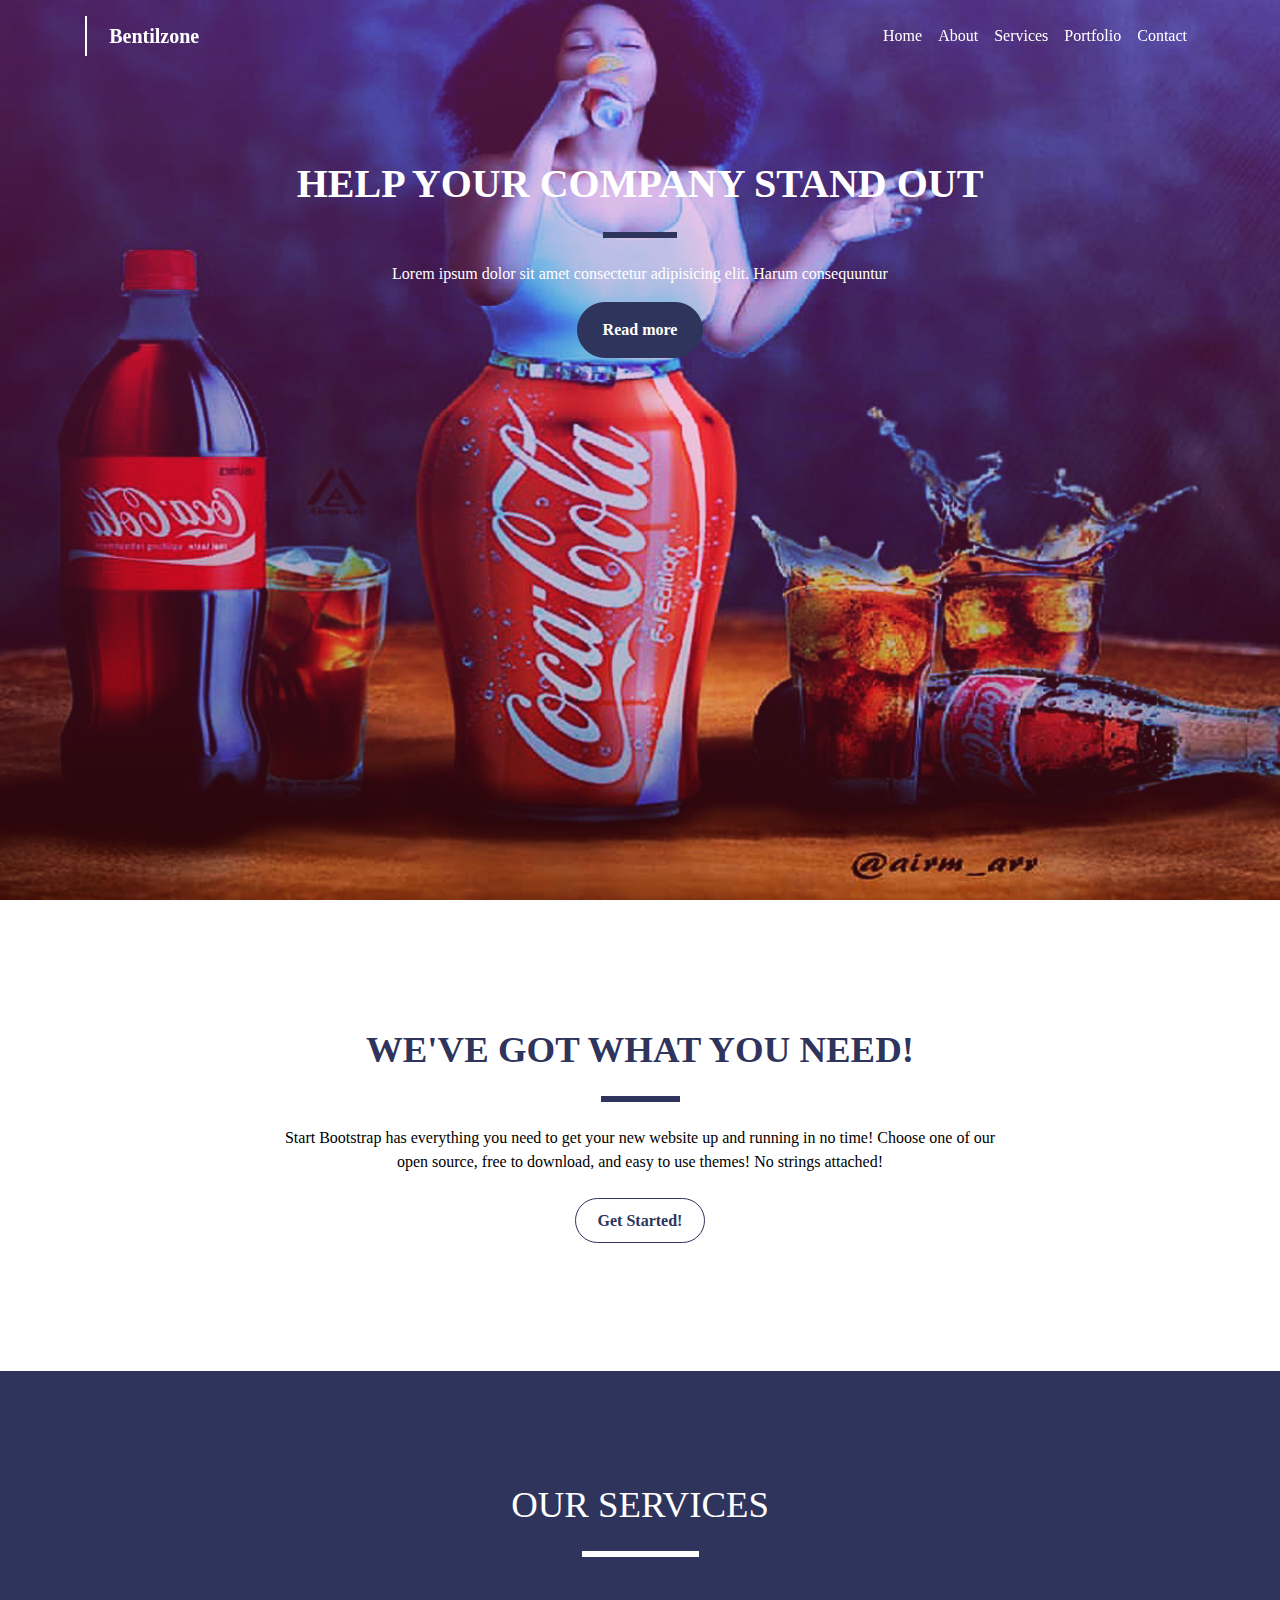
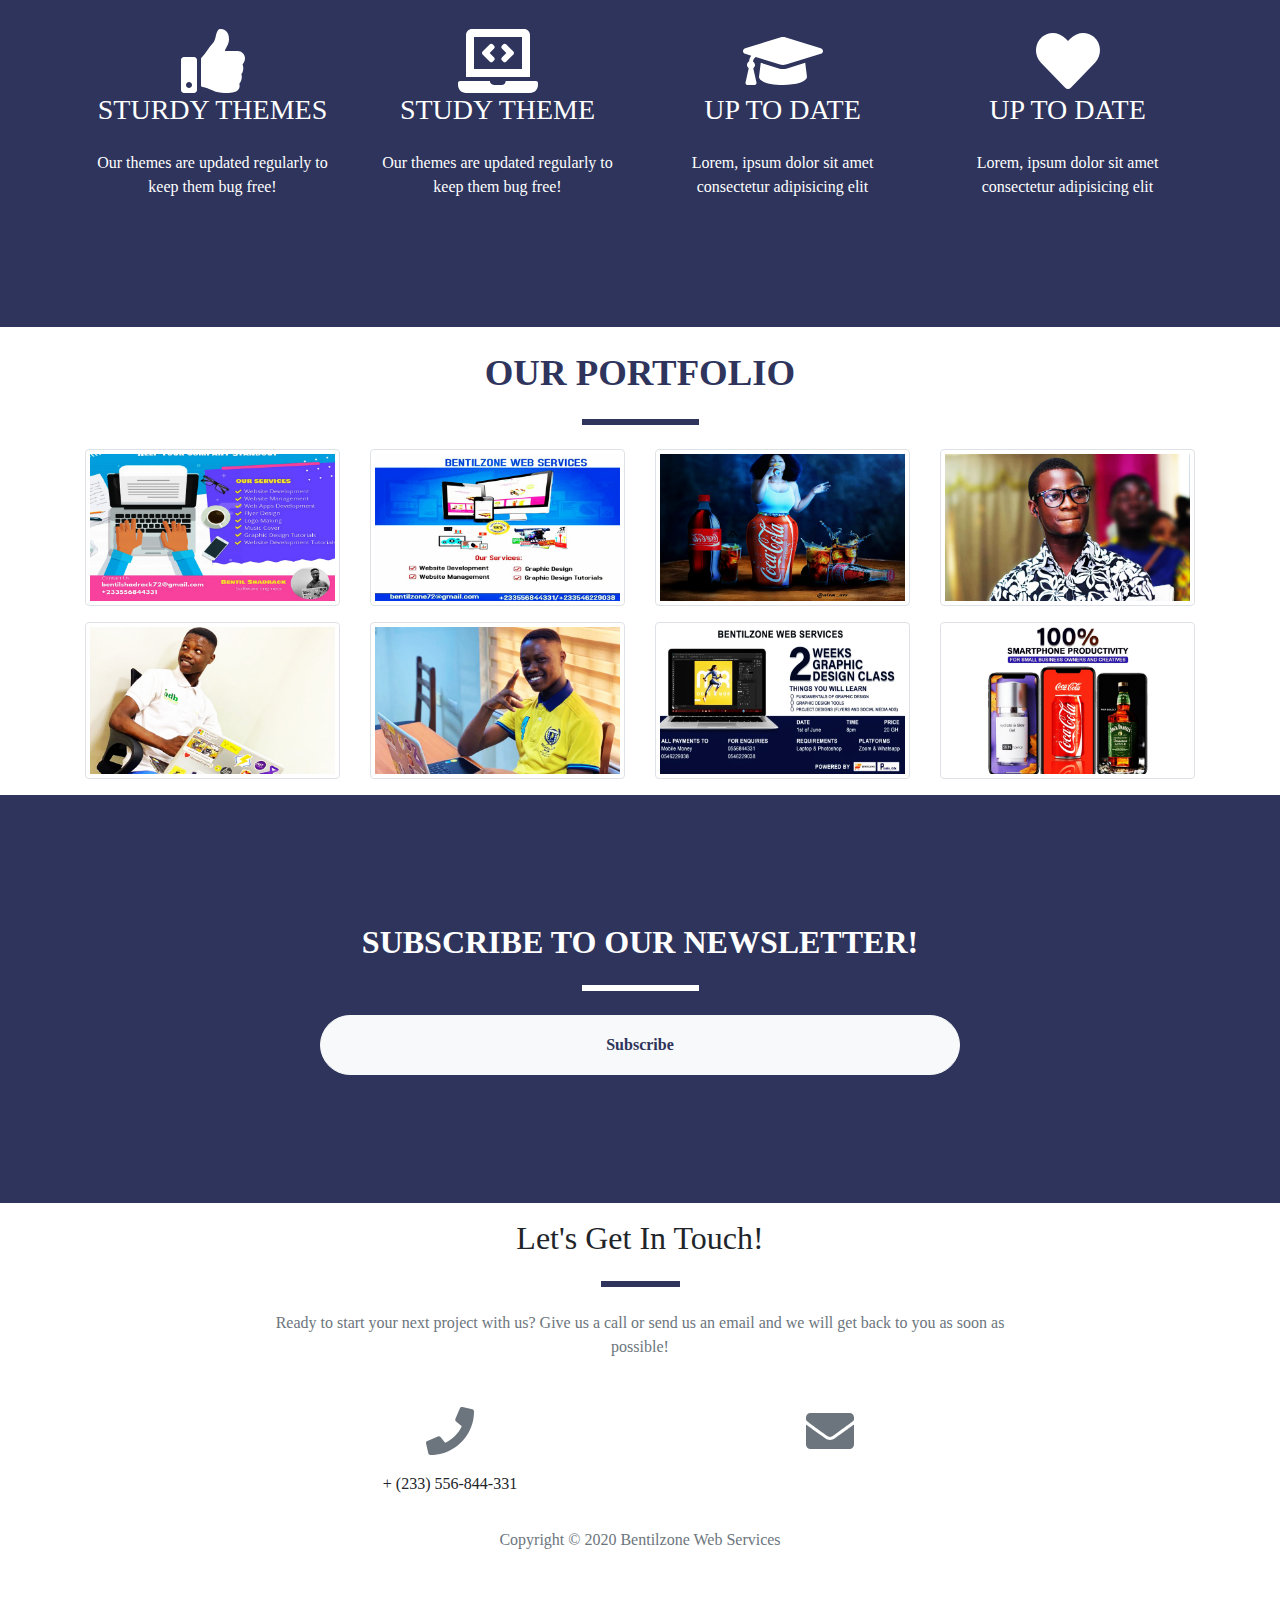
==== website/index.html @ d442f012 "Adding Files" ====
<!DOCTYPE html>
<html lang="en">
<head>
    <meta charset="UTF-8">
    <meta name="viewport" content="width=device-width, initial-scale=1.0">
    <title>Bentilzone || Welcome</title>
    <!-- bootstrap css -->
    <link rel="stylesheet" href="./bootstrap/css/bootstrap.min.css">
    <link rel="stylesheet" href="./css/magnifico-popup.css">
    <!-- custom css -->
    <link rel="stylesheet" href="./css/index.css">
</head>
<body id="page-top">
    <nav class="navbar navbar-expand-lg fixed-top navbar-light py-3">
        <div class="container">
            <!-- brand -->
            <a href="#page-top" class="navbar-brand">Bentilzone</a>
            <!-- toggler button -->
            <button class="navbar-toggle navbar-toggler navber-toggler-right" data-toggle="collapse" data-target = "#mainNav">
                <span class="navbar-toggler-icon"></span>
            </button>
            <div class="collapse navbar-collapse" id= "mainNav">
                <ul class="navbar-nav ml-auto">
                    <li class="nav-item active">
                        <a href="#page-top" class="nav-link">Home</a>
                    </li>
                    <li class="nav-item">
                        <a href="#about" class="nav-link">About</a>
                    </li>
                    <li class="nav-item">
                        <a href="#services" class="nav-link">Services</a>
                    </li>
                    <li class="nav-item">
                        <a href="#portfolio" class="nav-link">Portfolio</a>
                    </li>
                    <li class="nav-item">
                        <a href="#contact" class="nav-link">Contact</a>
                    </li>
                </ul>
            </div>
        </div>
    </nav>
    <!-- showcase -->
    <header class="showcase page-section">
        <div class="container h-100">
            <div class="row align-items-center justify-content-center text-center">
                <div class=" align-self-end">
                    <h1 class="text-uppercase text-white font-weight-bold">Help your company stand out</h1>
                    <hr class="my-4 divider">
                </div>
                <div class=" align-self-baseline">
                    <p>Lorem ipsum dolor sit amet consectetur adipisicing elit. Harum consequuntur</p>
                    <a href="#about" class="btn btn-xl rounded-pill py-3 px-5 readmore">Read more</a>
                </div>
            </div>
        </div>
    </header>
    <!-- About Section -->
    <section class="about-section page-section" id="about">
        <div class="container">
            <div class="row justify-content-center">
                    <div class="col-lg-8 text-center">
                    <h2 class="text-dark mt-0 txt text-uppercase">We've got what you need!</h2>
                    <hr class="divider light my-4">
                    <p class="text-dark-50 mb-4 ">Start Bootstrap has everything you need to get your new website up and running in no time! Choose one of our open source, free to download, and easy to use themes! No strings attached!</p>
                    <a class="btn btn-light btn-xl rounded-pill py-3 px-5 getstarted" href="#services">Get Started!</a>
                </div>
            </div>
        </div>
    </section>
    <!-- /about us -->

    <!-- services section -->
    <section class="services-section page-section" id="services">
        <div class="container">
            <h2 class="text-center text-uppercase">OUR SERVICES</h2>
            <hr class="divider my-4">
            <div class="row justify-content-center">
                <div class="col-lg-3 col-md-6 text-center">
                    <div class="mt-5 text-center">
                        <i class="fa fa-thumbs-up fa-4x"></i>
                        <h3 class="text-uppercase mb-4">STURDY THEMES</h3>
                        <p>Our themes are updated regularly to keep them bug free!</p>
                    </div>
                </div>
                <div class="col-lg-3 col-md-6 text-center">
                    <div class="mt-5">
                        <i class="fa fa-laptop-code fa-4x"></i>
                        <h3 class="text-uppercase mb-4">Study Theme</h3>
                        <p>Our themes are updated regularly to keep them bug free!</p>
                    </div>
                </div>
                <div class="col-lg-3 col-md-6 text-center">
                    <div class="mt-5">
                        <i class="fa fa-graduation-cap fa-4x"></i>
                        <h3 class="text-uppercase mb-4">Up to Date</h3>
                        <p>Lorem, ipsum dolor sit amet consectetur adipisicing elit</p>
                    </div>
                </div>
                <div class="col-lg-3 col-md-6 text-center">
                    <div class="mt-5">
                        <i class="fa fa-heart fa-4x"></i>
                        <h3 class="text-uppercase mb-4">Up to Date</h3>
                        <p>Lorem, ipsum dolor sit amet consectetur adipisicing elit</p>
                    </div>
                </div>
            </div>
        </div>
    </section>
    <!-- portfolio -->
    <section class="portfolio page-section" id="portfolio">
        <div class="container">
            <h2 class="text-center text-uppercase txt mt-4">Our Portfolio</h2>
            <hr class="divider my-4">
            <div class="row">
                <div class="thumb col-lg-3 col-md-4 col-xs-6">
                    <a href="./images/portfolio/portfolio1.jpg" class="portfolio-box">
                        <figure>
                            <img src="./images/portfolio/portfolio1.jpg" alt="" class="img-fluid img-thumbnail">
                        </figure>
                        <div class="portfolio-box-caption">
                            <div class="portfolio-name">Online Traninig</div>
                            <div class="portfolio-category">Gaphic Design</div>
                        </div>
                    </a>
                </div>
                <div class="thumb col-lg-3 col-md-4 col-xs-6">
                    <a href="./images/portfolio/portfolio2.jpg" class="portfolio-box">
                    <figure>
                        <img src="./images/portfolio/portfolio2.jpg" alt="" class="img-fluid img-thumbnail">
                    </figure>
                    <div class="portfolio-box-caption">
                        <div class="portfolio-name">Online Training</div>
                        <div class="portfolio-category">Website Design</div>
                    </div>
                    </a>
                </div>
                <div class="thumb col-lg-3 col-md-4 col-xs-6">
                    <a href="./images/portfolio/portfolio3.jpg" class="portfolio-box">
                    <figure>
                        <img src="./images/portfolio/portfolio3.jpg" alt="" class="img-fluid img-thumbnail">
                    </figure>
                    <div class="portfolio-box-caption">
                        <div class="portfolio-name">Online Training</div>
                        <div class="portfolio-category">Website Design</div>
                    </div>
                    </a>
                </div>
                <div class="thumb col-lg-3 col-md-4 col-xs-6">
                    <a href="./images/portfolio/portfolio4.jpg" class="portfolio-box">
                    <figure>
                        <img src="./images/portfolio/portfolio4.jpg" alt="" class="img-fluid img-thumbnail">
                    </figure>
                    <div class="portfolio-box-caption">
                        <div class="portfolio-name">Online Training</div>
                        <div class="portfolio-category">Website Design</div>
                    </div>
                    </a>
                </div>
                <div class="thumb col-lg-3 col-md-4 col-xs-6">
                    <a href="./images/portfolio/portfolio5.jpg" class="portfolio-box">
                    <figure>
                        <img src="./images/portfolio/portfolio5.jpg" alt="" class="img-fluid img-thumbnail">
                    </figure>
                    <div class="portfolio-box-caption">
                        <div class="portfolio-name">Online Training</div>
                        <div class="portfolio-category">Website Design</div>
                    </div>
                    </a>
                </div>
                <div class="thumb col-lg-3 col-md-4 col-xs-6">
                    <a href="./images/portfolio/portfolio6.jpg" class="portfolio-box">
                    <figure>
                        <img src="./images/portfolio/portfolio6.jpg" alt="" class="img-fluid img-thumbnail">
                    </figure>
                    <div class="portfolio-box-caption">
                        <div class="portfolio-name">Online Training</div>
                        <div class="portfolio-category">Website Design</div>
                    </div>
                    </a>
                </div>
                <div class="thumb col-lg-3 col-md-4 col-xs-6">
                    <a href="./images/portfolio/portfolio7.jpg" class="portfolio-box">
                    <figure>
                        <img src="./images/portfolio/portfolio7.jpg" alt="" class="img-fluid img-thumbnail">
                    </figure>
                    <div class="portfolio-box-caption">
                        <div class="portfolio-name">Online Training</div>
                        <div class="portfolio-category">Website Design</div>
                    </div>
                    </a>
                </div>
                <div class="thumb col-lg-3 col-md-4 col-xs-6">
                    <a href="./images/portfolio/portfolio8.jpg" class="portfolio-box">
                    <figure>
                        <img src="./images/portfolio/portfolio8.jpg" alt="" class="img-fluid img-thumbnail">
                    </figure>
                    <div class="portfolio-box-caption">
                        <div class="portfolio-name">Online Training</div>
                        <div class="portfolio-category">Website Design</div>
                    </div>
                    </a>
                </div>
            </div>
        </div>
    </section>

    <!-- newsletter -->
    <section class="newsletter-section page-section">
        <div class="container">
            <h2 class="txt text-uppercase text-center">SUBSCRIBE TO OUR NEWSLETTER!</h2>
            <hr class="divider my-4">
            <form class="newsletterForm">
                <center>
                    <span class="emailInput rounded-pill py-3 px-4 mr-1">
                        <input type="text" placeholder="Enter your email....">
                    </span>
                    <button class="btn btn-xl  btn-light rounded-pill py-2 px-4 ml-2" id="subscribe">Subscribe</button>
                </center>
            </form>
        </div>
        <center><button class="btn btn-xl  btn-light rounded-pill py-2 px-4" id="showForm">Subscribe</button> </center> 
    </section>


        <!-- /newsletter -->
        <!-- contact us -->
        <section class="page-section" id="contact">
            <div class="container">
                <div class="row justify-content-center">
                <div class="col-lg-8 text-center">
                    <h2 class="mt-3 txt">Let's Get In Touch!</h2>
                    <hr class="divider my-4">
                    <p class="text-muted mb-5">Ready to start your next project with us? Give us a call or send us an email and we will get back to you as soon as possible!</p>
                </div>
                </div>
                <div class="row">
                <div class="col-lg-4 ml-auto text-center mb-5 mb-lg-0">
                    <i class="fas fa-phone fa-3x mb-3 text-muted"></i>
                    <div>+ (233) 556-844-331</div>
                </div>
                <div class="col-lg-4 mr-auto text-center">
                    <i class="fas fa-envelope fa-3x mb-3 text-muted"></i>
                    <a class="d-block" href="mailto:bentilshadrack72@gmail.com">bentilzone72@gmail.com</a>
                </div>
                </div>
            </div>
        </section>

    <!-- contact us -->


<!-- back to to -->
<a href="#page-top" id = "backToTop">&#10148;</a>

<footer class=" justify-content-center text-center">
    <p class="text-muted">Copyright &COPY; 2020 Bentilzone Web Services</p>
</footer>

    <!-- bootstrap js -->
    <script src="./bootstrap/js/jquery.slim.min.js"></script>
    <script src="./bootstrap/js/bootstrap.min.js"></script>
    <script src="./bootstrap/js/jquery-1.8.3.min.js"></script>
    <script src="./bootstrap/js/all.js"></script>
    <script src="./js/magnifico-popup.js"></script>
    <script src="./js/animatescroll.js"></script>

    <!-- custom script -->
    <script src="./js/core.js"></script>
</body>
</html>
---- website/css/magnifico-popup.css ----
/* Magnific Popup CSS */
.mfp-bg {
    top: 0;
    left: 0;
    width: 100%;
    height: 100%;
    z-index: 1042;
    overflow: hidden;
    position: fixed;
    background: #0b0b0b;
    opacity: 0.8; }
  
  .mfp-wrap {
    top: 0;
    left: 0;
    width: 100%;
    height: 100%;
    z-index: 1043;
    position: fixed;
    outline: none !important;
    -webkit-backface-visibility: hidden; }
  
  .mfp-container {
    text-align: center;
    position: absolute;
    width: 100%;
    height: 100%;
    left: 0;
    top: 0;
    padding: 0 8px;
    box-sizing: border-box; }
  
  .mfp-container:before {
    content: '';
    display: inline-block;
    height: 100%;
    vertical-align: middle; }
  
  .mfp-align-top .mfp-container:before {
    display: none; }
  
  .mfp-content {
    position: relative;
    display: inline-block;
    vertical-align: middle;
    margin: 0 auto;
    text-align: left;
    z-index: 1045; }
  
  .mfp-inline-holder .mfp-content,
  .mfp-ajax-holder .mfp-content {
    width: 100%;
    cursor: auto; }
  
  .mfp-ajax-cur {
    cursor: progress; }
  
  .mfp-zoom-out-cur, .mfp-zoom-out-cur .mfp-image-holder .mfp-close {
    cursor: -moz-zoom-out;
    cursor: -webkit-zoom-out;
    cursor: zoom-out; }
  
  .mfp-zoom {
    cursor: pointer;
    cursor: -webkit-zoom-in;
    cursor: -moz-zoom-in;
    cursor: zoom-in; }
  
  .mfp-auto-cursor .mfp-content {
    cursor: auto; }
  
  .mfp-close,
  .mfp-arrow,
  .mfp-preloader,
  .mfp-counter {
    -webkit-user-select: none;
    -moz-user-select: none;
    user-select: none; }
  
  .mfp-loading.mfp-figure {
    display: none; }
  
  .mfp-hide {
    display: none !important; }
  
  .mfp-preloader {
    color: #CCC;
    position: absolute;
    top: 50%;
    width: auto;
    text-align: center;
    margin-top: -0.8em;
    left: 8px;
    right: 8px;
    z-index: 1044; }
    .mfp-preloader a {
      color: #CCC; }
      .mfp-preloader a:hover {
        color: #FFF; }
  
  .mfp-s-ready .mfp-preloader {
    display: none; }
  
  .mfp-s-error .mfp-content {
    display: none; }
  
  button.mfp-close,
  button.mfp-arrow {
    overflow: visible;
    cursor: pointer;
    background: transparent;
    border: 0;
    -webkit-appearance: none;
    display: block;
    outline: none;
    padding: 0;
    z-index: 1046;
    box-shadow: none;
    touch-action: manipulation; }
  
  button::-moz-focus-inner {
    padding: 0;
    border: 0; }
  
  .mfp-close {
    width: 44px;
    height: 44px;
    line-height: 44px;
    position: absolute;
    right: 0;
    top: 0;
    text-decoration: none;
    text-align: center;
    opacity: 0.65;
    padding: 0 0 18px 10px;
    color: #FFF;
    font-style: normal;
    font-size: 28px;
    font-family: Arial, Baskerville, monospace; }
    .mfp-close:hover,
    .mfp-close:focus {
      opacity: 1; }
    .mfp-close:active {
      top: 1px; }
  
  .mfp-close-btn-in .mfp-close {
    color: #333; }
  
  .mfp-image-holder .mfp-close,
  .mfp-iframe-holder .mfp-close {
    color: #FFF;
    right: -6px;
    text-align: right;
    padding-right: 6px;
    width: 100%; }
  
  .mfp-counter {
    position: absolute;
    top: 0;
    right: 0;
    color: #CCC;
    font-size: 12px;
    line-height: 18px;
    white-space: nowrap; }
  
  .mfp-arrow {
    position: absolute;
    opacity: 0.65;
    margin: 0;
    top: 50%;
    margin-top: -55px;
    padding: 0;
    width: 90px;
    height: 110px;
    -webkit-tap-highlight-color: transparent; }
    .mfp-arrow:active {
      margin-top: -54px; }
    .mfp-arrow:hover,
    .mfp-arrow:focus {
      opacity: 1; }
    .mfp-arrow:before,
    .mfp-arrow:after {
      content: '';
      display: block;
      width: 0;
      height: 0;
      position: absolute;
      left: 0;
      top: 0;
      margin-top: 35px;
      margin-left: 35px;
      border: medium inset transparent; }
    .mfp-arrow:after {
      border-top-width: 13px;
      border-bottom-width: 13px;
      top: 8px; }
    .mfp-arrow:before {
      border-top-width: 21px;
      border-bottom-width: 21px;
      opacity: 0.7; }
  
  .mfp-arrow-left {
    left: 0; }
    .mfp-arrow-left:after {
      border-right: 17px solid #FFF;
      margin-left: 31px; }
    .mfp-arrow-left:before {
      margin-left: 25px;
      border-right: 27px solid #3F3F3F; }
  
  .mfp-arrow-right {
    right: 0; }
    .mfp-arrow-right:after {
      border-left: 17px solid #FFF;
      margin-left: 39px; }
    .mfp-arrow-right:before {
      border-left: 27px solid #3F3F3F; }
  
  .mfp-iframe-holder {
    padding-top: 40px;
    padding-bottom: 40px; }
    .mfp-iframe-holder .mfp-content {
      line-height: 0;
      width: 100%;
      max-width: 900px; }
    .mfp-iframe-holder .mfp-close {
      top: -40px; }
  
  .mfp-iframe-scaler {
    width: 100%;
    height: 0;
    overflow: hidden;
    padding-top: 56.25%; }
    .mfp-iframe-scaler iframe {
      position: absolute;
      display: block;
      top: 0;
      left: 0;
      width: 100%;
      height: 100%;
      box-shadow: 0 0 8px rgba(0, 0, 0, 0.6);
      background: #000; }
  
  /* Main image in popup */
  img.mfp-img {
    width: auto;
    max-width: 100%;
    height: auto;
    display: block;
    line-height: 0;
    box-sizing: border-box;
    padding: 40px 0 40px;
    margin: 0 auto; }
  
  /* The shadow behind the image */
  .mfp-figure {
    line-height: 0; }
    .mfp-figure:after {
      content: '';
      position: absolute;
      left: 0;
      top: 40px;
      bottom: 40px;
      display: block;
      right: 0;
      width: auto;
      height: auto;
      z-index: -1;
      box-shadow: 0 0 8px rgba(0, 0, 0, 0.6);
      background: #444; }
    .mfp-figure small {
      color: #BDBDBD;
      display: block;
      font-size: 12px;
      line-height: 14px; }
    .mfp-figure figure {
      margin: 0; }
  
  .mfp-bottom-bar {
    margin-top: -36px;
    position: absolute;
    top: 100%;
    left: 0;
    width: 100%;
    cursor: auto; }
  
  .mfp-title {
    text-align: left;
    line-height: 18px;
    color: #F3F3F3;
    word-wrap: break-word;
    padding-right: 36px; }
  
  .mfp-image-holder .mfp-content {
    max-width: 100%; }
  
  .mfp-gallery .mfp-image-holder .mfp-figure {
    cursor: pointer; }
  
  @media screen and (max-width: 800px) and (orientation: landscape), screen and (max-height: 300px) {
    /**
         * Remove all paddings around the image on small screen
         */
    .mfp-img-mobile .mfp-image-holder {
      padding-left: 0;
      padding-right: 0; }
    .mfp-img-mobile img.mfp-img {
      padding: 0; }
    .mfp-img-mobile .mfp-figure:after {
      top: 0;
      bottom: 0; }
    .mfp-img-mobile .mfp-figure small {
      display: inline;
      margin-left: 5px; }
    .mfp-img-mobile .mfp-bottom-bar {
      background: rgba(0, 0, 0, 0.6);
      bottom: 0;
      margin: 0;
      top: auto;
      padding: 3px 5px;
      position: fixed;
      box-sizing: border-box; }
      .mfp-img-mobile .mfp-bottom-bar:empty {
        padding: 0; }
    .mfp-img-mobile .mfp-counter {
      right: 5px;
      top: 3px; }
    .mfp-img-mobile .mfp-close {
      top: 0;
      right: 0;
      width: 35px;
      height: 35px;
      line-height: 35px;
      background: rgba(0, 0, 0, 0.6);
      position: fixed;
      text-align: center;
      padding: 0; } }
  
  @media all and (max-width: 900px) {
    .mfp-arrow {
      -webkit-transform: scale(0.75);
      transform: scale(0.75); }
    .mfp-arrow-left {
      -webkit-transform-origin: 0;
      transform-origin: 0; }
    .mfp-arrow-right {
      -webkit-transform-origin: 100%;
      transform-origin: 100%; }
    .mfp-container {
      padding-left: 6px;
      padding-right: 6px; } }
---- website/css/index.css ----
body{
    font-family: 'Times New Roman', Times, serif;
}

a{
    color: #fff;
}
nav .navbar-brand{
    font-weight: bold;
    border-left: 2px solid #fff;
    padding-left: 2% !important;
}
.nav-item .nav-link:hover{
    color: #717172 !important;
}

/* showcase */
.showcase{
    padding: 10rem;
    background: linear-gradient(to bottom, rgba(251, 64, 210, 0.3)0%, rgba(200, 25, 30, 0.2)100%), url("../images/portfolio3.jpg");
    background-attachment: scroll;
    background-size: cover;
    background-position: center;
    background-repeat: no-repeat;
    height: 100vh !important;
}
/* .showcase h1{
    
} */
.divider{
    width: 10%;
    color: #2e345c;
    border: 3px solid #2e345c;
}
.showcase .readmore{
    background: #2e345c;
    color: #fff;
    font-weight: bold;
    border: 1px solid #2e345c;
    padding: 3% 5% !important;
}
.showcase .readmore:hover{
    background: #fff;
    color: #2e345c !important;
}
.showcase p{
    color: #fff !important;
}
/* about */
.about-section {
    padding: 8rem 0;
    background: #fff !important;
    color: #000 !important;
    height: 10% !important;
}
.about-section .btn{
    padding: 1.5% 3%;
    background: #fff;
    color: #2e345c !important;
    border: 1px solid #2e345c;
    font-weight: bold;
}
.about-section .btn:hover{
    background: #2e345c;
    color: #fff !important;
    border: 1px solid #2e345c;
}
.about-section .txt, .portfolio .txt{
    color: #2e345c !important;
    font-weight: bold;
    font-size: 2.3rem;
}

/* services */
.services-section{
    padding: 7rem 0;
    color: #fff;
    background: #2e345c;
}
.services-section .divider{
    color: #fff !important;
    border: 3px solid #fff !important;
}
.services-section h2{
    font-size: 2.3rem;
}

/* portfolio */
.portfolio-box{
    display: block;
    position: relative;
}
.portfolio-box-caption{
    height: 100%;
    width: 100%;
    background: #2e345cb7;
    position: absolute;
    bottom: 0;
    display: flex;
    flex-direction: column;
    justify-content: center;
    align-items: center;
    transition: opacity 0.25s;
    opacity: 0;
}
.portfolio-box:hover .portfolio-box-caption{
    opacity: 1;
}
.portfolio-name{
    text-transform: uppercase;
    font-size: 0.86rem;
    font-weight: bold;
}
.portfolio-category{
    font-size: 1.2rem;
    font-weight: bold;
}
/* /portfolio */

/* newsletter */
.newsletter-section{
    padding: 8rem 0;
    background: #2e345c;
}
.newsletter-section h2{
    color: #fff;
    font-weight: bold;
}
.newsletter-section .divider{
    border: 3px solid #fff;
    color: #fff;
}
.newsletter-section #showForm{
    width: 50%;
}
.newsletter-section form{
    display: none;
}
.newsletter-section form .emailInput{
    background: #fff;
}
.newsletter-section form .emailInput input{
    outline: none;
    border: none;
    color: #2e345c;
}
.btn{
    padding: 1.3% 3% !important;
    color: #2e345c;
    font-weight: bold;
}
/* /newsletter */
/* /newsletter */
/* contact */
.contact-section{
    padding: 10rem 0 !important;
    color: #2e345c;
    background: #fff;
}
.contact-section .divider{
    color: #fff !important;
    border: 3px solid #fff !important;
}
.contact-section h2{
    font-size: 2.3rem;
}

@media only screen and (max-width: 600px){
    .showcase h1{
        font-size: 1.5rem;
        width: 100% !important;
    }
    .showcase .divider{
        width: 50%;
    }
    .showcase .readmore{
        padding: 5% 10% !important;
        background: #2e345c;
        color: #fff;
        font-weight: bold;
        border: 1px solid #2e345c;
    }
}

footer{
    padding: 2rem 0;
}

/* bact to top */
/* bact to top */
#backToTop{
    width: 40px;
    line-height: 40px;
    overflow: hidden;
    z-index: 999;
    cursor: pointer;
    transform: rotate(270deg);
    position: fixed;
    right: 20px;
    bottom: 50px;
    color: #2e345c;
    background-color: #fff;
    text-align: center;
    font-size: 30px;
    text-decoration: none;
    border-radius: 50%;
    display: none;
}
#backToTop:hover{
    color: #fff;
    background-color: #2e345c;
}
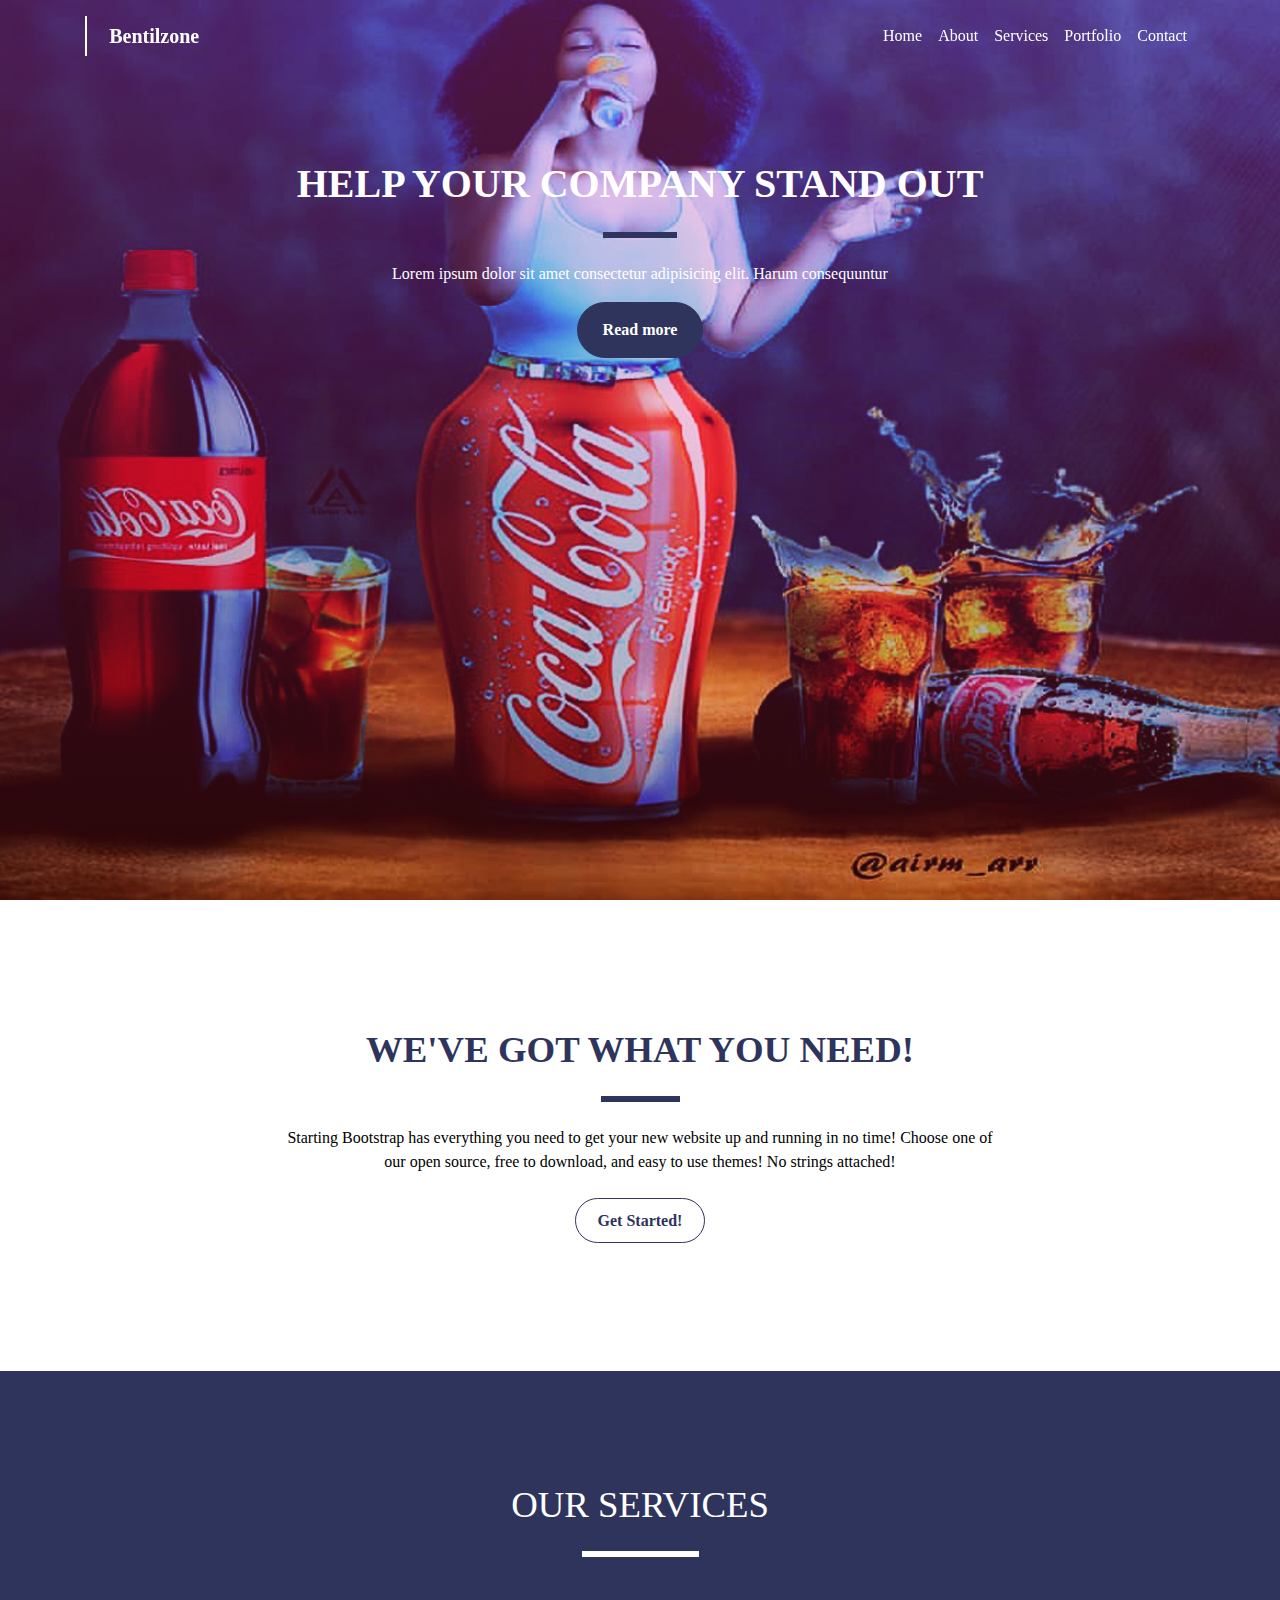
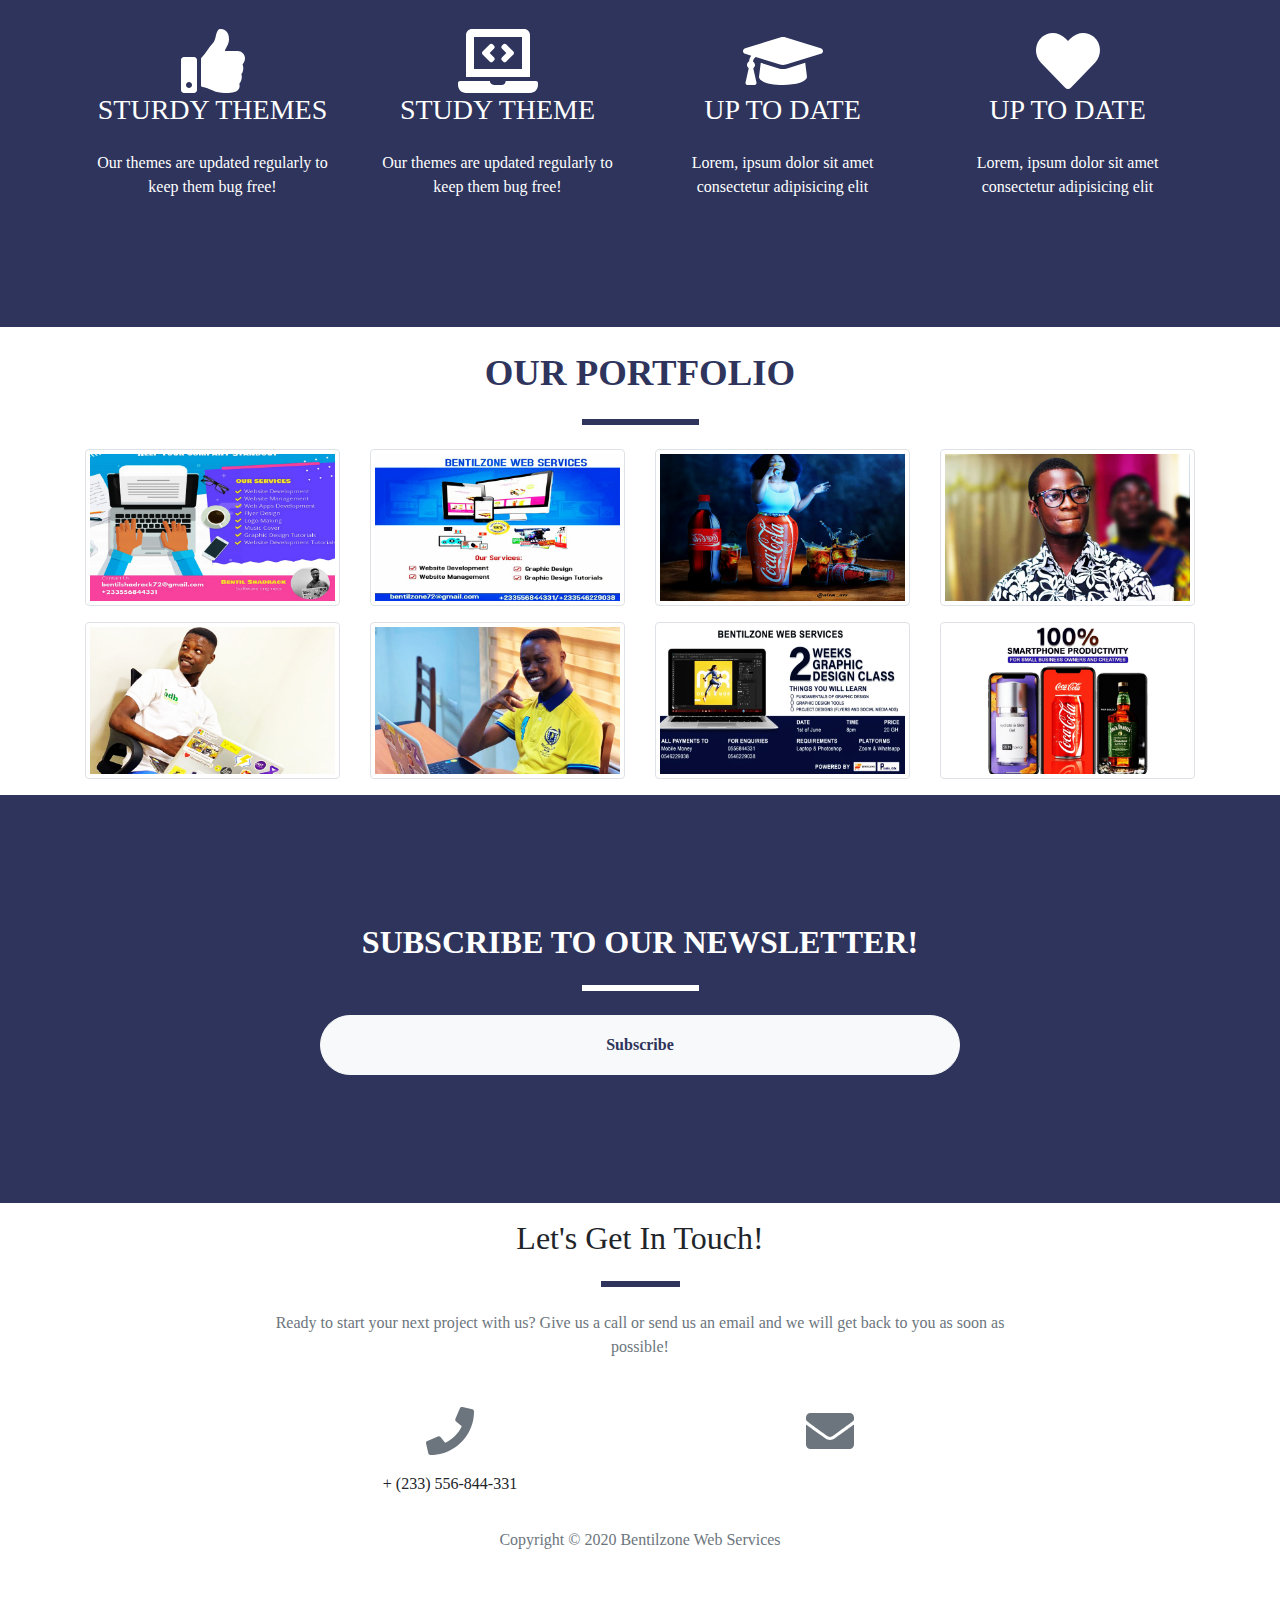
==== commit 6d1f8ba1: "Update index.html" ====
--- a/website/index.html
+++ b/website/index.html
@@ -62,7 +62,7 @@
                     <div class="col-lg-8 text-center">
                     <h2 class="text-dark mt-0 txt text-uppercase">We've got what you need!</h2>
                     <hr class="divider light my-4">
-                    <p class="text-dark-50 mb-4 ">Start Bootstrap has everything you need to get your new website up and running in no time! Choose one of our open source, free to download, and easy to use themes! No strings attached!</p>
+                    <p class="text-dark-50 mb-4 ">Starting Bootstrap has everything you need to get your new website up and running in no time! Choose one of our open source, free to download, and easy to use themes! No strings attached!</p>
                     <a class="btn btn-light btn-xl rounded-pill py-3 px-5 getstarted" href="#services">Get Started!</a>
                 </div>
             </div>
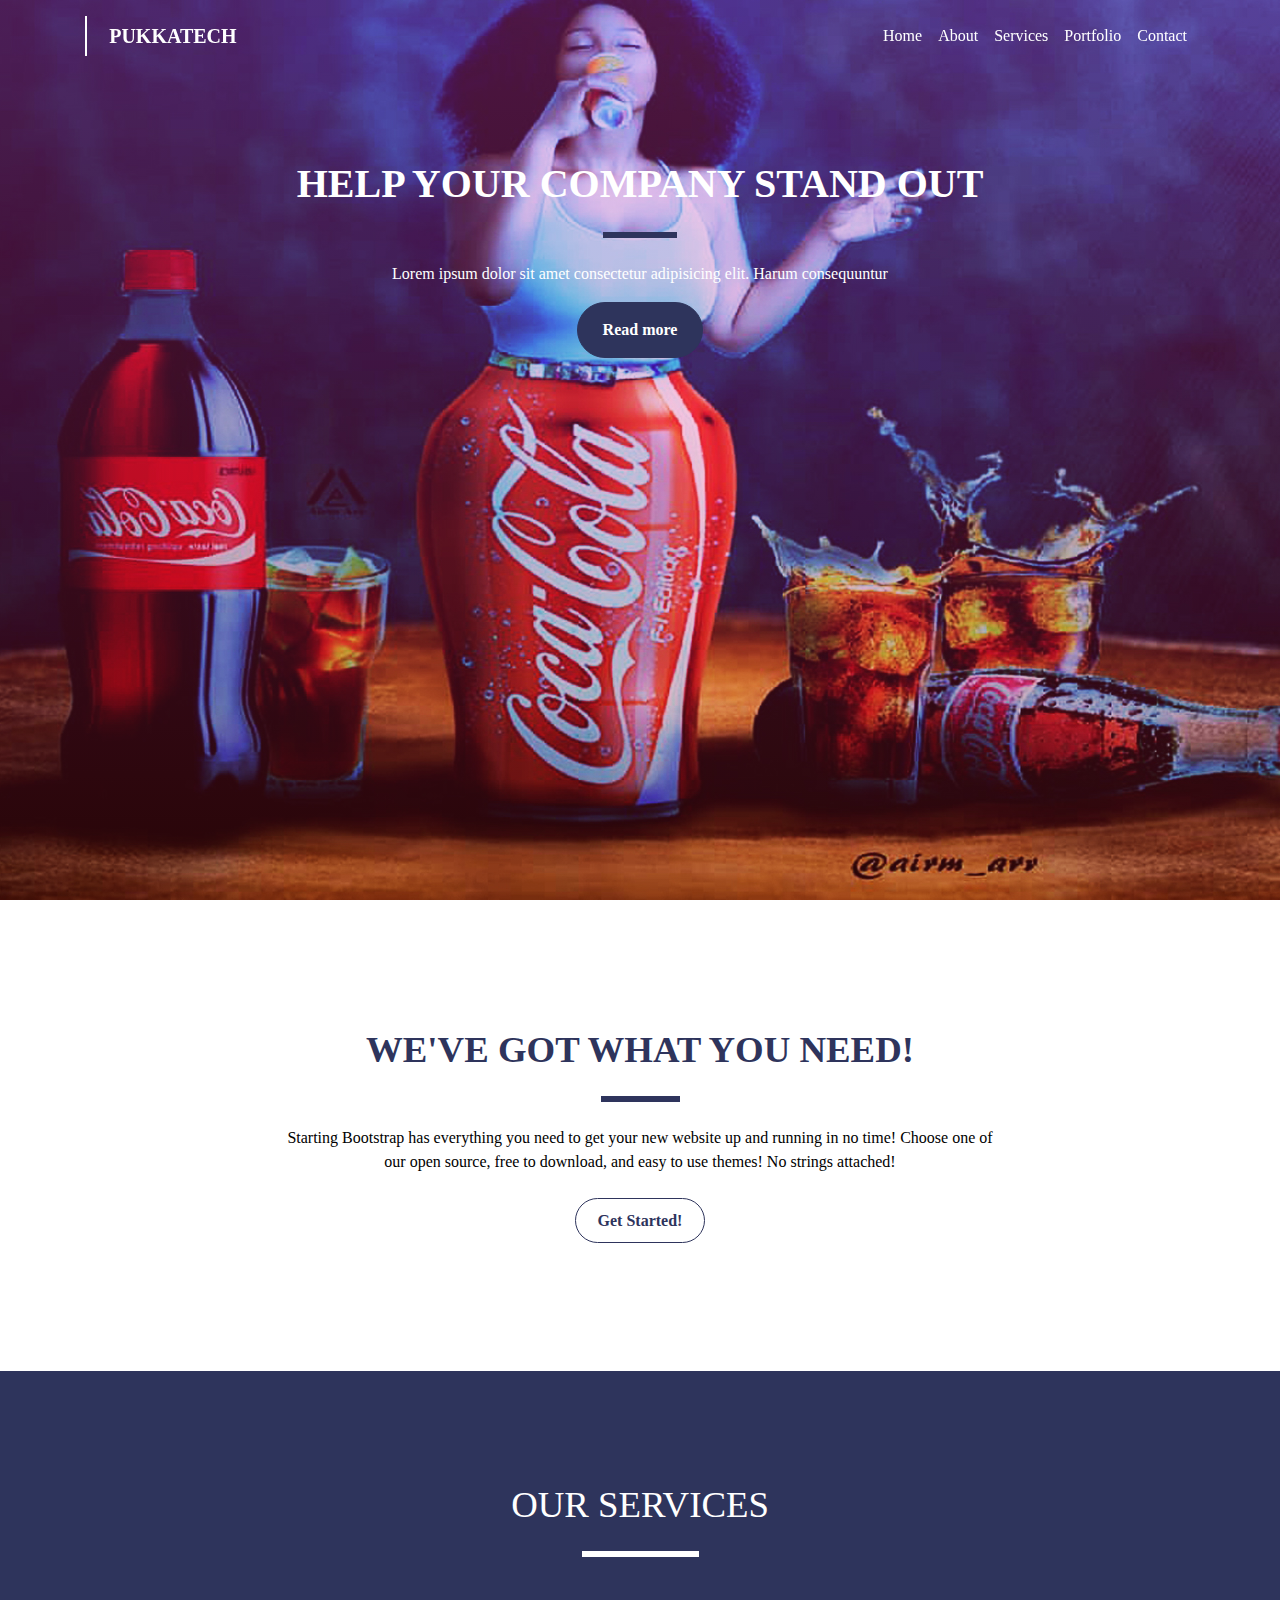
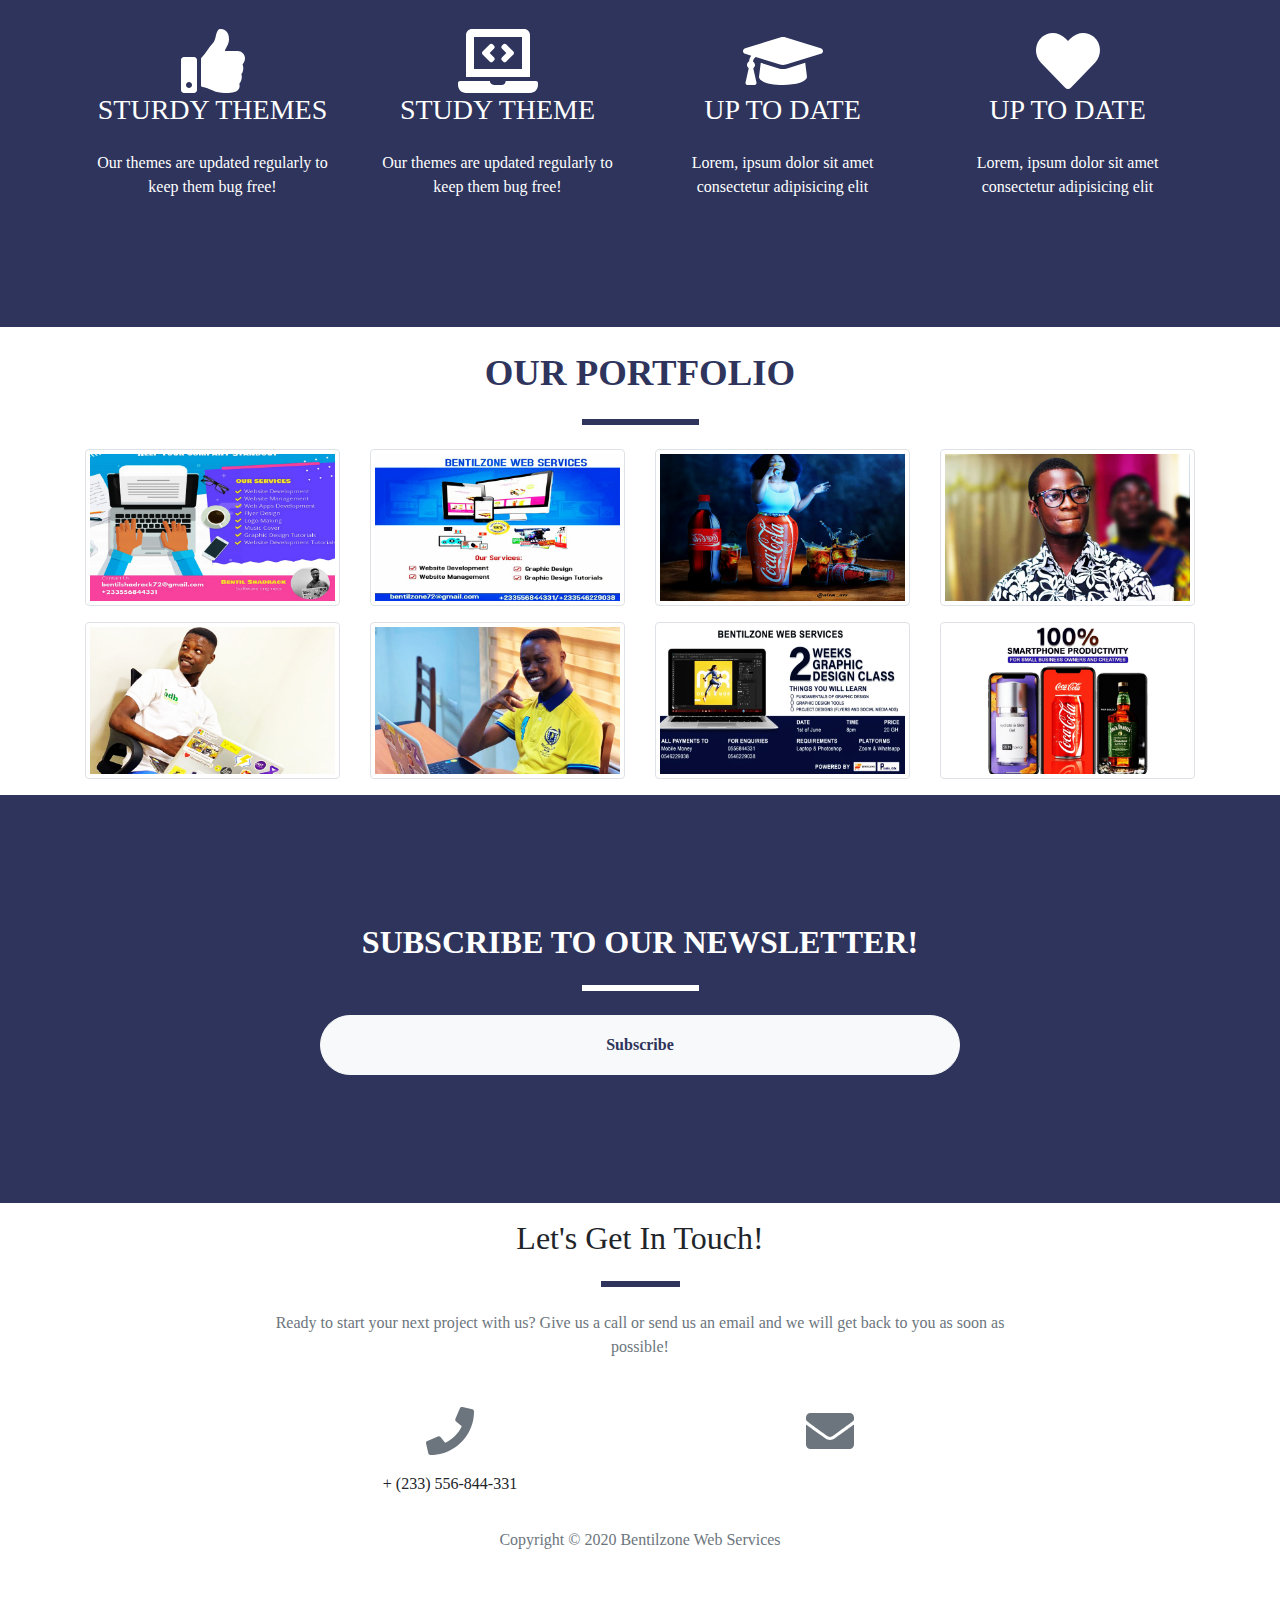
==== commit 74119970: "Lesson 1 - Website Development" ====
--- a/website/index.html
+++ b/website/index.html
@@ -3,7 +3,7 @@
 <head>
     <meta charset="UTF-8">
     <meta name="viewport" content="width=device-width, initial-scale=1.0">
-    <title>Bentilzone || Welcome</title>
+    <title>PUKKATECH || Web Design Masterclass</title>
     <!-- bootstrap css -->
     <link rel="stylesheet" href="./bootstrap/css/bootstrap.min.css">
     <link rel="stylesheet" href="./css/magnifico-popup.css">
@@ -14,7 +14,7 @@
     <nav class="navbar navbar-expand-lg fixed-top navbar-light py-3">
         <div class="container">
             <!-- brand -->
-            <a href="#page-top" class="navbar-brand">Bentilzone</a>
+            <a href="#page-top" class="navbar-brand">PUKKATECH</a>
             <!-- toggler button -->
             <button class="navbar-toggle navbar-toggler navber-toggler-right" data-toggle="collapse" data-target = "#mainNav">
                 <span class="navbar-toggler-icon"></span>
